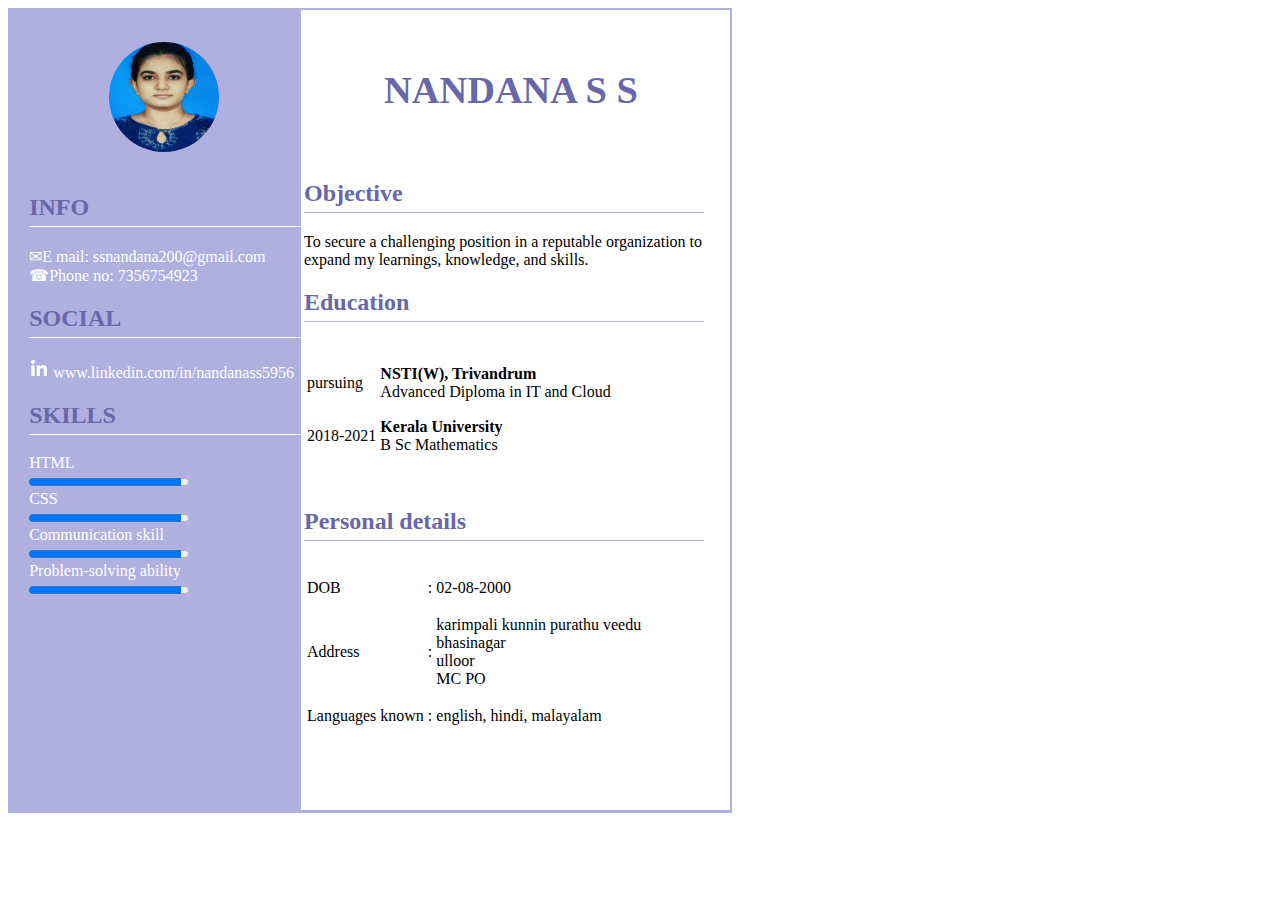
==== index.html @ fa7761df "Add files via upload" ====
<!DOCTYPE html> 
<html lang="en">
<head>
    <meta charset="UTF-8">
    <meta http-equiv="X-UA-Compatible" content="IE=edge">
    <meta name="viewport" content="width=device-width, initial-scale=1.0">
    <title>resume</title>
    <link rel="stylesheet" href="./css/style.css">
</head>
<body>
    <div>
     <header>
        <h1>NANDANA S S</h1>
    </header>


    <main>
        <article>
        <h2 class="right">Objective</h2>
        
        To secure a challenging position in a reputable organization to <br>expand  my learnings, knowledge, and skills.
        </article>
        <article> 
        
                <h2 class="right">Education</h2>
                <table class="tab1">
                    <tr></tr>
                        <td>pursuing</td>
                        <td><b> NSTI(W), Trivandrum</b><br>
                        Advanced Diploma in IT and Cloud</td> 
                    </tr><br>
                    <tr>
                        <td>2018-2021</td>
                       <td><b> Kerala University</b><br>
                        B Sc Mathematics 
                          </td>
                       
                    </tr>
                </table><br>
            </article>
       
        
        <article>
            <h2 class="right">Personal details</h2>
            
            <table class="tab2">
            <tr>
           <td> DOB  </td> 
           <td>:</td>
           <td>02-08-2000</td>
            </tr>
            <tr>
                <td>Address </td>
                <td>:</td>
                <td> karimpali kunnin purathu veedu<br>
                    bhasinagar <br>
                    ulloor <br>
                    MC PO </td>
            </tr>
            
            <tr>
                <td>Languages known</td>
                <td>:</td>
                <td>english, hindi, malayalam</td>
            </tr>
            </table>
        </article>
    </main>
</div>

    <aside>
        <img class="profile" src="./image/profile.jpg" alt="" width="110px" height="110px"> <br><br>
       <h2> INFO</h2> 

        <section>&#9993;E mail: ssnandana200@gmail.com <br>
            &#9742;Phone no: 7356754923</section>
          <section>
              <h2>SOCIAL </h2>
              <img src="./image/linkedin.png" width="20px" height="20px" alt="">  www.linkedin.com/in/nandanass5956
          </section>
          <section>
            <h2>SKILLS</h2>
            <label for="html"> HTML</label><br>
            <progress id="html" value="95" max="100" 85% progress></progress><br>

            <label for="css">  CSS</label><br>
            <progress id="css" value="95" max="100" 85% progress></progress><br>

            <label for="communication">Communication skill</label><br>
            <progress id="communication" value="95" max="100" 85% progress></progress><br>

            <label for="ability">Problem-solving ability</label><br>
            <progress id="ability" value="95" max="100" 85% progress></progress>
          </section>
    </aside>

    <div class="right">
    
</div>
    
</body>
</html>
---- css/style.css ----
body{
    border: 2px solid rgb(175, 175, 224);
    width: 45em;
    /* position: absolute;
    left: 20em; */
    justify-content: center;
    align-items: center;
    align-content: center;
}
span{
    font-size: larger;
}
.profile{
    border-radius: 50em;
    margin-left: 5em;
    margin-top: 2em;
}
header{
    color: rgb(103, 103, 170);
    position: absolute;
    left: 20em;
    top: 2.2em;
    font-size:1.2em;
}
main{
    
    width:25em ;
    position: absolute;
    left: 19em;
    top: 10em;
}
aside{
    background-color: rgb(175, 175, 224);
    width: 17em;
    height: 50em;
    color: white;
    padding-left: 1.2em;
}
h2{
    color: rgb(103, 103, 170);
    border-bottom: 1px solid white;
    padding-bottom: 5px;
}
.right{
    border-bottom: 1px solid rgb(175, 175, 224) ;
}
.tab1 td{
  padding-bottom: .9rem;
}
.tab2 td{
    padding-top: 1rem;
}
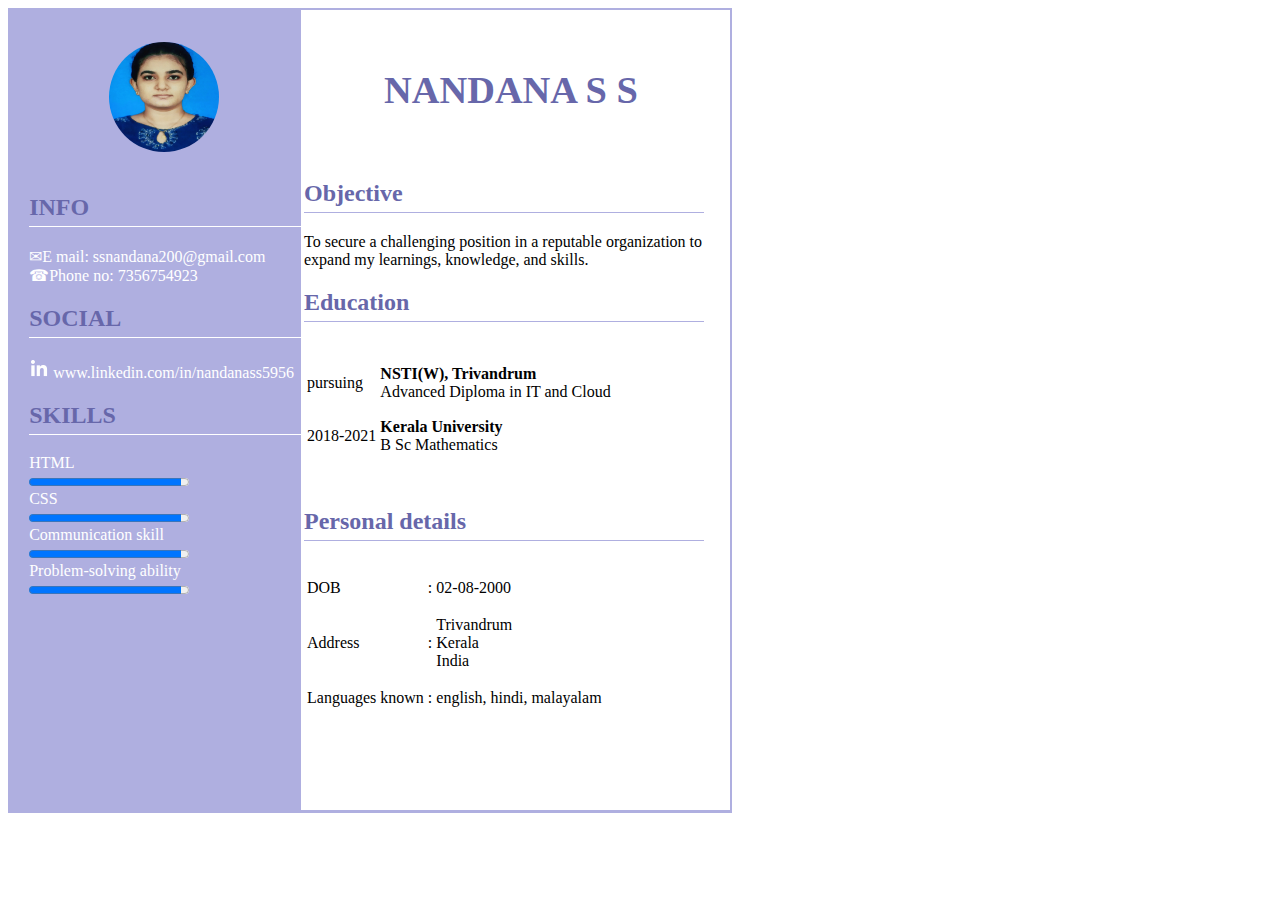
==== commit fffd4650: "Update index.html" ====
--- a/index.html
+++ b/index.html
@@ -52,10 +52,10 @@
             <tr>
                 <td>Address </td>
                 <td>:</td>
-                <td> karimpali kunnin purathu veedu<br>
-                    bhasinagar <br>
-                    ulloor <br>
-                    MC PO </td>
+                <td> Trivandrum <br>
+                       Kerala <br>
+                    India <br>
+                    </td>
             </tr>
             
             <tr>
@@ -99,4 +99,4 @@
 </div>
     
 </body>
-</html>+</html>
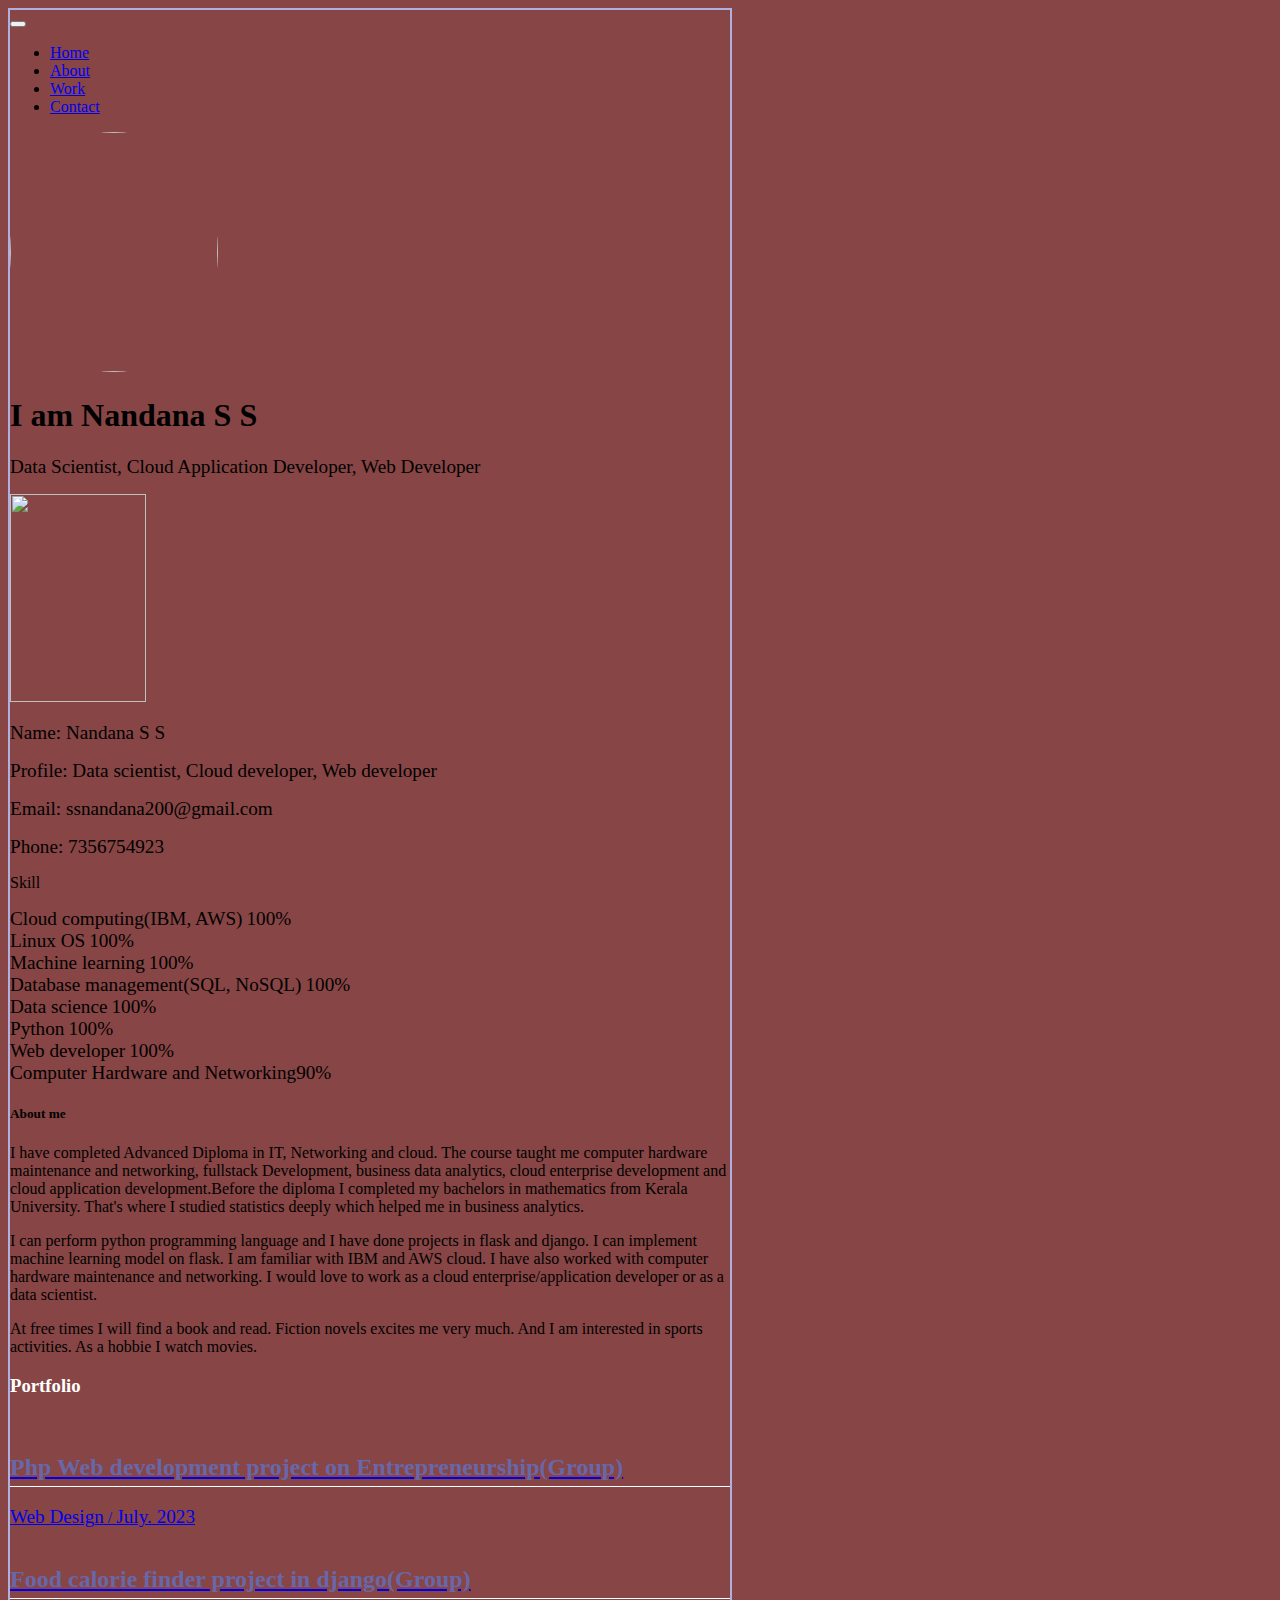
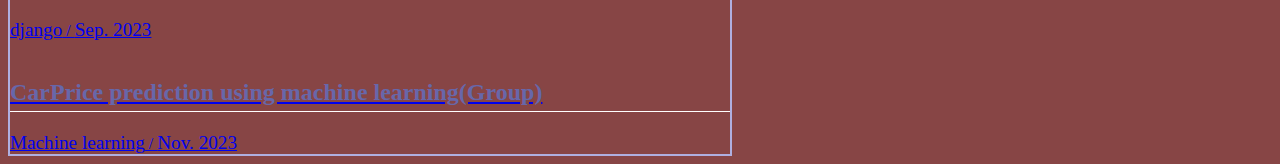
==== commit 2ee0b09f: "Update index.html" ====
--- a/index.html
+++ b/index.html
@@ -1,102 +1,311 @@
-<!DOCTYPE html> 
+<!DOCTYPE html>
 <html lang="en">
 <head>
-    <meta charset="UTF-8">
-    <meta http-equiv="X-UA-Compatible" content="IE=edge">
-    <meta name="viewport" content="width=device-width, initial-scale=1.0">
-    <title>resume</title>
-    <link rel="stylesheet" href="./css/style.css">
+  <meta charset="utf-8">
+  <title>Nandana S S</title>
+  <meta content="width=device-width, initial-scale=1.0" name="viewport">
+  <meta content="" name="keywords">
+  <meta content="" name="description">
+
+  
+
+  <!-- Bootstrap CSS File -->
+  <link href="lib/bootstrap/css/bootstrap.min.css" rel="stylesheet">
+
+  <!-- Libraries CSS Files -->
+  <link href="lib/font-awesome/css/font-awesome.min.css" rel="stylesheet">
+  <link href="lib/animate/animate.min.css" rel="stylesheet">
+  <link href="lib/ionicons/css/ionicons.min.css" rel="stylesheet">
+  <link href="lib/owlcarousel/assets/owl.carousel.min.css" rel="stylesheet">
+  <link href="lib/lightbox/css/lightbox.min.css" rel="stylesheet">
+
+  <!-- Main Stylesheet File -->
+  <link href="css/style.css" rel="stylesheet">
+
+  <style>
+    body{
+      background-color: rgb(135, 69, 69);
+    }
+  </style>
 </head>
-<body>
-    <div>
-     <header>
-        <h1>NANDANA S S</h1>
-    </header>
-
-
-    <main>
-        <article>
-        <h2 class="right">Objective</h2>
+
+<body id="page-top">
+
+  <!--/ Nav Star /-->
+  <nav class="navbar navbar-b navbar-trans navbar-expand-md fixed-top" id="mainNav">
+    <div class="container">
+      
+      <button class="navbar-toggler collapsed" type="button" data-toggle="collapse" data-target="#navbarDefault"
+        aria-controls="navbarDefault" aria-expanded="false" aria-label="Toggle navigation">
+        <span></span>
+        <span></span>
+        <span></span>
+      </button>
+      <div class="navbar-collapse collapse justify-content-end" id="navbarDefault">
+        <ul class="navbar-nav">
+          <li class="nav-item">
+            <a class="nav-link js-scroll active" href="#home">Home</a>
+          </li>
+          <li class="nav-item">
+            <a class="nav-link js-scroll" href="#about">About</a>
+          </li>
+          <li class="nav-item">
+            <a class="nav-link js-scroll" href="#work">Work</a>
+          </li>
+          <li class="nav-item">
+            <a class="nav-link js-scroll" href="#about">Contact</a>
+          </li>
+        </ul>
+      </div>
+    </div>
+  </nav>
+  <!--/ Nav End /-->
+
+  <!--/ Intro Skew Star /-->
+  <div id="home" class="intro route bg-image">
+    <div class="overlay-itro"></div>
+    <div class="intro-content display-table">
+      <div class="table-cell">
+        <div class="container">
+          <!--<p class="display-6 color-d">Hello, world!</p>-->
+          <img src="img/First.jpeg" alt="" style="border-radius:100% ;height: 15rem;width: 13rem;">
+          <h1 class="intro-title mb-4">I am Nandana S S</h1>
+          <p class="intro-subtitle"><span class="text-slider-items">Data Scientist, Cloud Application Developer, Web Developer</span><strong class="text-slider"></strong></p>
+          <!-- <p class="pt-3"><a class="btn btn-primary btn js-scroll px-4" href="#about" role="button">Learn More</a></p> -->
+        </div>
+      </div>
+    </div>
+  </div>
+  <!--/ Intro Skew End /-->
+
+  <section id="about" class="about-mf sect-pt4 route">
+    <div class="container">
+      <div class="row">
+        <div class="col-sm-12">
+          <div class="box-shadow-full">
+            <div class="row">
+              <div class="col-md-6">
+                <div class="row">
+                  <div class="col-sm-6 col-md-5">
+                    <div class="about-img">
+                      <img src="img/aboutMe.jpeg" class="img-fluid rounded b-shadow-a" alt="" style="height: 13rem;width: 8.5rem;">
+                    </div>
+                  </div>
+                  <div class="col-sm-6 col-md-7">
+                    <div class="about-info">
+                      <p><span class="title-s">Name: </span> <span>Nandana S S</span></p>
+                      <p><span class="title-s">Profile: </span> <span>Data scientist, Cloud developer, Web developer</span></p>
+                      <p><span class="title-s">Email: </span> <span>ssnandana200@gmail.com</span></p>
+                      <p><span class="title-s">Phone: </span> <span>7356754923</span></p>
+                    </div>
+                  </div>
+                </div>
+                <div class="skill-mf">
+                  <p class="title-s">Skill</p>
+                <span>Cloud computing(IBM, AWS)</span> <span class="pull-right">100%</span>
+                <div class="progress">
+                  <div class="progress-bar" role="progressbar" style="width: 100%" aria-valuenow="100" aria-valuemin="0"
+                    aria-valuemax="100"></div>
+                </div>
+
+                <span>Linux OS</span> <span class="pull-right">100%</span>
+                <div class="progress">
+                  <div class="progress-bar" role="progressbar" style="width: 100%" aria-valuenow="100" aria-valuemin="0"
+                    aria-valuemax="100"></div>
+                </div>
+                
+                <span>Machine learning</span> <span class="pull-right">100%</span>
+                  <div class="progress">
+                    <div class="progress-bar" role="progressbar" style="width: 100%" aria-valuenow="100" aria-valuemin="0"
+                      aria-valuemax="100"></div>
+                  </div>
+
+                  <span>Database management(SQL, NoSQL)</span> <span class="pull-right">100%</span>
+                  <div class="progress">
+                    <div class="progress-bar" role="progressbar" style="width: 100%" aria-valuenow="100" aria-valuemin="0"
+                      aria-valuemax="100"></div>
+                  </div>
+
+                  <span>Data science</span> <span class="pull-right">100%</span>
+                  <div class="progress">
+                    <div class="progress-bar" role="progressbar" style="width: 100%;" aria-valuenow="100" aria-valuemin="0"
+                      aria-valuemax="100"></div>
+                  </div>
+                 
+                  <span>Python</span> <span class="pull-right">100%</span>
+                  <div class="progress">
+                    <div class="progress-bar" role="progressbar" style="width: 100%" aria-valuenow="100" aria-valuemin="0"
+                      aria-valuemax="100"></div>
+                  </div>
+                  
+                  <span>Web developer</span> <span class="pull-right">100%</span>
+                  <div class="progress">
+                    <div class="progress-bar" role="progressbar" style="width: 100%" aria-valuenow="100" aria-valuemin="0"
+                      aria-valuemax="100"></div>
+                  </div>
+
+                  <span>Computer Hardware and Networking</span><span class="pull-right">90%</span>
+                  <div class="progress">
+                    <div class="progress-bar" role="progressbar" style="width: 90%" aria-valuenow="100" aria-valuemin="0"
+                      aria-valuemax="100"></div>
+                  </div>
+                </div>
+              </div>
+
+              <div class="col-md-6">
+                <div class="about-me pt-4 pt-md-0">
+                  <div class="title-box-2">
+                    <h5 class="title-left">
+                      About me
+                    </h5>
+                  </div>
+                  <p class="lead">
+                    I have completed Advanced Diploma in IT, Networking and cloud. The course taught me computer hardware maintenance and networking, fullstack Development, business data analytics, cloud enterprise development and cloud application development.Before the diploma I completed my bachelors in mathematics from Kerala University. That's where I studied statistics deeply which helped me in business analytics. 
+                  </p>
+                  <p class="lead">
+                    I can perform python programming language and I have done projects in flask and django. I can implement machine learning model on flask. I am familiar with IBM and AWS cloud. I have also worked with computer hardware maintenance and networking. I would love to work as a cloud enterprise/application developer or as a data scientist. 
+                  </p>
+                  <p class="lead">
+                    At free times I will find a book and read. Fiction novels excites me very much. And I am interested in sports activities. As a hobbie I watch movies.
+                  </p>
+                </div>
+              </div>
+            </div>
+          </div>
+        </div>
+      </div>
+    </div>
+  </section>
+
+
+  <!--/ Section Portfolio Star /-->
+  <section id="work" class="portfolio-mf sect-pt4 route">
+    <div class="container">
+      <div class="row">
+        <div class="col-sm-12">
+          <div class="title-box text-center">
+            <h3 class="title-a" style="color: white;">
+              Portfolio
+            </h3>
+            <p class="subtitle-a">
+             
+            </p>
+            <div class="line-mf"></div>
+          </div>
+        </div>
+      </div>
+      <div class="row">
+
+        <div class="col-md-4">
+          <div class="work-box">
+            <a href="img/webDev.png" data-lightbox="gallery-mf">
+              <div class="work-img">
+                <img src="img/webDev.png" alt="" class="img-fluid">
+              </div>
+              <div class="work-content">
+                <div class="row">
+                  <div class="col-sm-8">
+                    <h2 class="w-title">Php Web development project on Entrepreneurship(Group)</h2>
+                    <div class="w-more">
+                      <span class="w-ctegory">Web Design</span> / <span class="w-date">July. 2023</span>
+                    </div>
+                  </div>
+                  <div class="col-sm-4">
+                    <div class="w-like">
+                      <span class="ion-ios-plus-outline"></span>
+                    </div>
+                  </div>
+                </div>
+              </div>
+            </a>
+          </div>
+        </div>
+
+        <div class="col-md-4">
+          <div class="work-box">
+            <a href="img/django.png" data-lightbox="gallery-mf">
+              <div class="work-img">
+                <img src="img/django.png" alt="" class="img-fluid">
+              </div>
+              <div class="work-content">
+                <div class="row">
+                  <div class="col-sm-8">
+                    <h2 class="w-title"> Food calorie finder project in django(Group)</h2>
+                    <div class="w-more">
+                      <span class="w-ctegory">django</span> / <span class="w-date">Sep. 2023</span>
+                    </div>
+                  </div>
+                  <div class="col-sm-4">
+                    <div class="w-like">
+                      <span class="ion-ios-plus-outline"></span>
+                    </div>
+                  </div>
+                </div>
+              </div>
+            </a>
+          </div>
+        </div>
         
-        To secure a challenging position in a reputable organization to <br>expand  my learnings, knowledge, and skills.
-        </article>
-        <article> 
+        <div class="col-md-4" >
+          <div class="work-box">
+            <a href="img/ml.png" data-lightbox="gallery-mf">
+              <div class="work-img">
+                <img src="img/ml.png" alt="" class="img-fluid">
+              </div>
+              <div class="work-content">
+                <div class="row">
+                  <div class="col-sm-8">
+                    <h2 class="w-title">CarPrice prediction using machine learning(Group)</h2>
+                    <div class="w-more">
+                      <span class="w-ctegory">Machine learning</span> / <span class="w-date">Nov. 2023</span>
+                    </div>
+                  </div>
+                  <div class="col-sm-4">
+                    <div class="w-like">
+                      <span class="ion-ios-plus-outline"></span>
+                    </div>
+                  </div>
+                </div>
+              </div>
+            </a>
+          </div>
+        </div>
         
-                <h2 class="right">Education</h2>
-                <table class="tab1">
-                    <tr></tr>
-                        <td>pursuing</td>
-                        <td><b> NSTI(W), Trivandrum</b><br>
-                        Advanced Diploma in IT and Cloud</td> 
-                    </tr><br>
-                    <tr>
-                        <td>2018-2021</td>
-                       <td><b> Kerala University</b><br>
-                        B Sc Mathematics 
-                          </td>
-                       
-                    </tr>
-                </table><br>
-            </article>
-       
         
-        <article>
-            <h2 class="right">Personal details</h2>
-            
-            <table class="tab2">
-            <tr>
-           <td> DOB  </td> 
-           <td>:</td>
-           <td>02-08-2000</td>
-            </tr>
-            <tr>
-                <td>Address </td>
-                <td>:</td>
-                <td> Trivandrum <br>
-                       Kerala <br>
-                    India <br>
-                    </td>
-            </tr>
-            
-            <tr>
-                <td>Languages known</td>
-                <td>:</td>
-                <td>english, hindi, malayalam</td>
-            </tr>
-            </table>
-        </article>
-    </main>
-</div>
-
-    <aside>
-        <img class="profile" src="./image/profile.jpg" alt="" width="110px" height="110px"> <br><br>
-       <h2> INFO</h2> 
-
-        <section>&#9993;E mail: ssnandana200@gmail.com <br>
-            &#9742;Phone no: 7356754923</section>
-          <section>
-              <h2>SOCIAL </h2>
-              <img src="./image/linkedin.png" width="20px" height="20px" alt="">  www.linkedin.com/in/nandanass5956
-          </section>
-          <section>
-            <h2>SKILLS</h2>
-            <label for="html"> HTML</label><br>
-            <progress id="html" value="95" max="100" 85% progress></progress><br>
-
-            <label for="css">  CSS</label><br>
-            <progress id="css" value="95" max="100" 85% progress></progress><br>
-
-            <label for="communication">Communication skill</label><br>
-            <progress id="communication" value="95" max="100" 85% progress></progress><br>
-
-            <label for="ability">Problem-solving ability</label><br>
-            <progress id="ability" value="95" max="100" 85% progress></progress>
-          </section>
-    </aside>
-
-    <div class="right">
-    
-</div>
-    
+
+
+        
+      </div>
+    </div>
+  </section>
+  <!--/ Section Portfolio End /-->
+
+  
+  <!--/ Section Blog Star /-->
+  
+  <!--/ Section Blog End /-->
+
+  
+
+  <a href="#" class="back-to-top"><i class="fa fa-chevron-up"></i></a>
+  <div id="preloader"></div>
+
+  <!-- JavaScript Libraries -->
+  <script src="lib/jquery/jquery.min.js"></script>
+  <script src="lib/jquery/jquery-migrate.min.js"></script>
+  <script src="lib/popper/popper.min.js"></script>
+  <script src="lib/bootstrap/js/bootstrap.min.js"></script>
+  <script src="lib/easing/easing.min.js"></script>
+  <script src="lib/counterup/jquery.waypoints.min.js"></script>
+  <script src="lib/counterup/jquery.counterup.js"></script>
+  <script src="lib/owlcarousel/owl.carousel.min.js"></script>
+  <script src="lib/lightbox/js/lightbox.min.js"></script>
+  <script src="lib/typed/typed.min.js"></script>
+  <!-- Contact Form JavaScript File -->
+  <script src="contactform/contactform.js"></script>
+
+  <!-- Template Main Javascript File -->
+  <script src="js/main.js"></script>
+
 </body>
 </html>
--- a/css/style.css
+++ b/css/style.css
@@ -6,6 +6,7 @@
     justify-content: center;
     align-items: center;
     align-content: center;
+   
 }
 span{
     font-size: larger;
